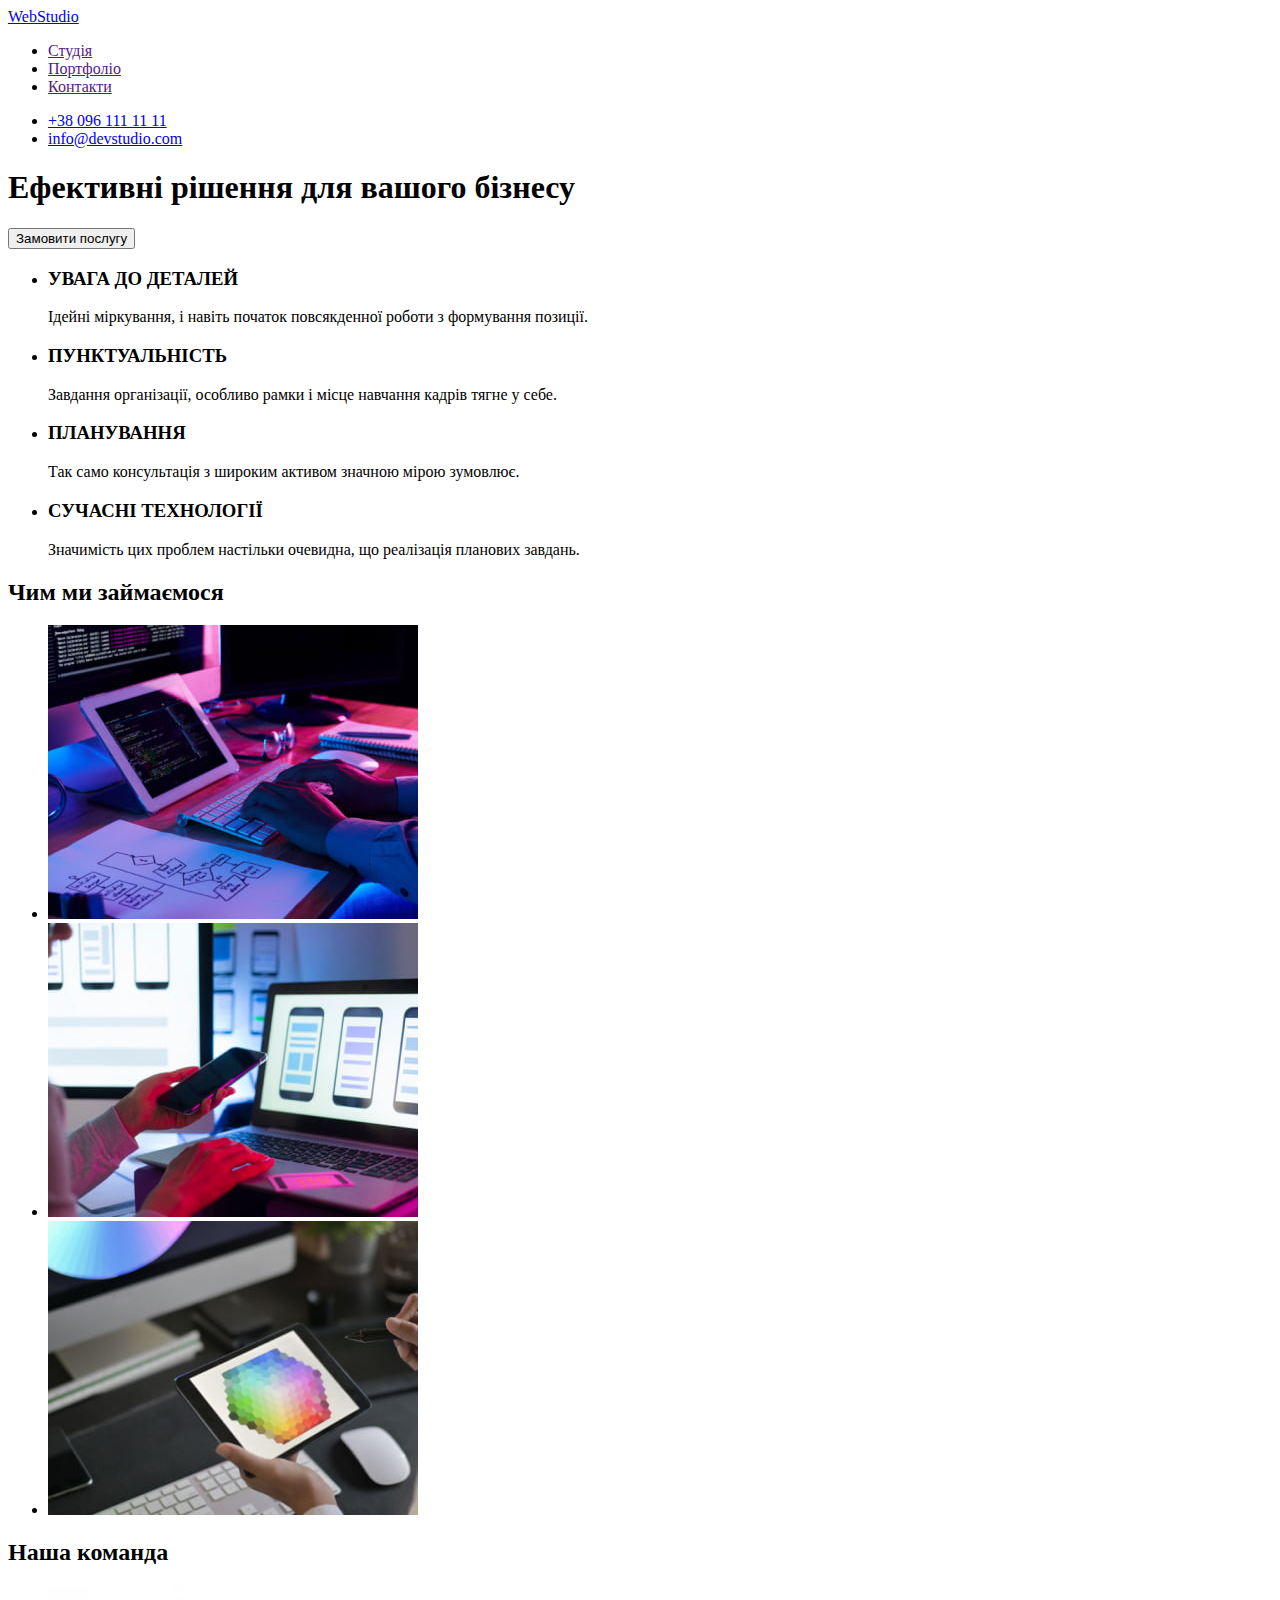
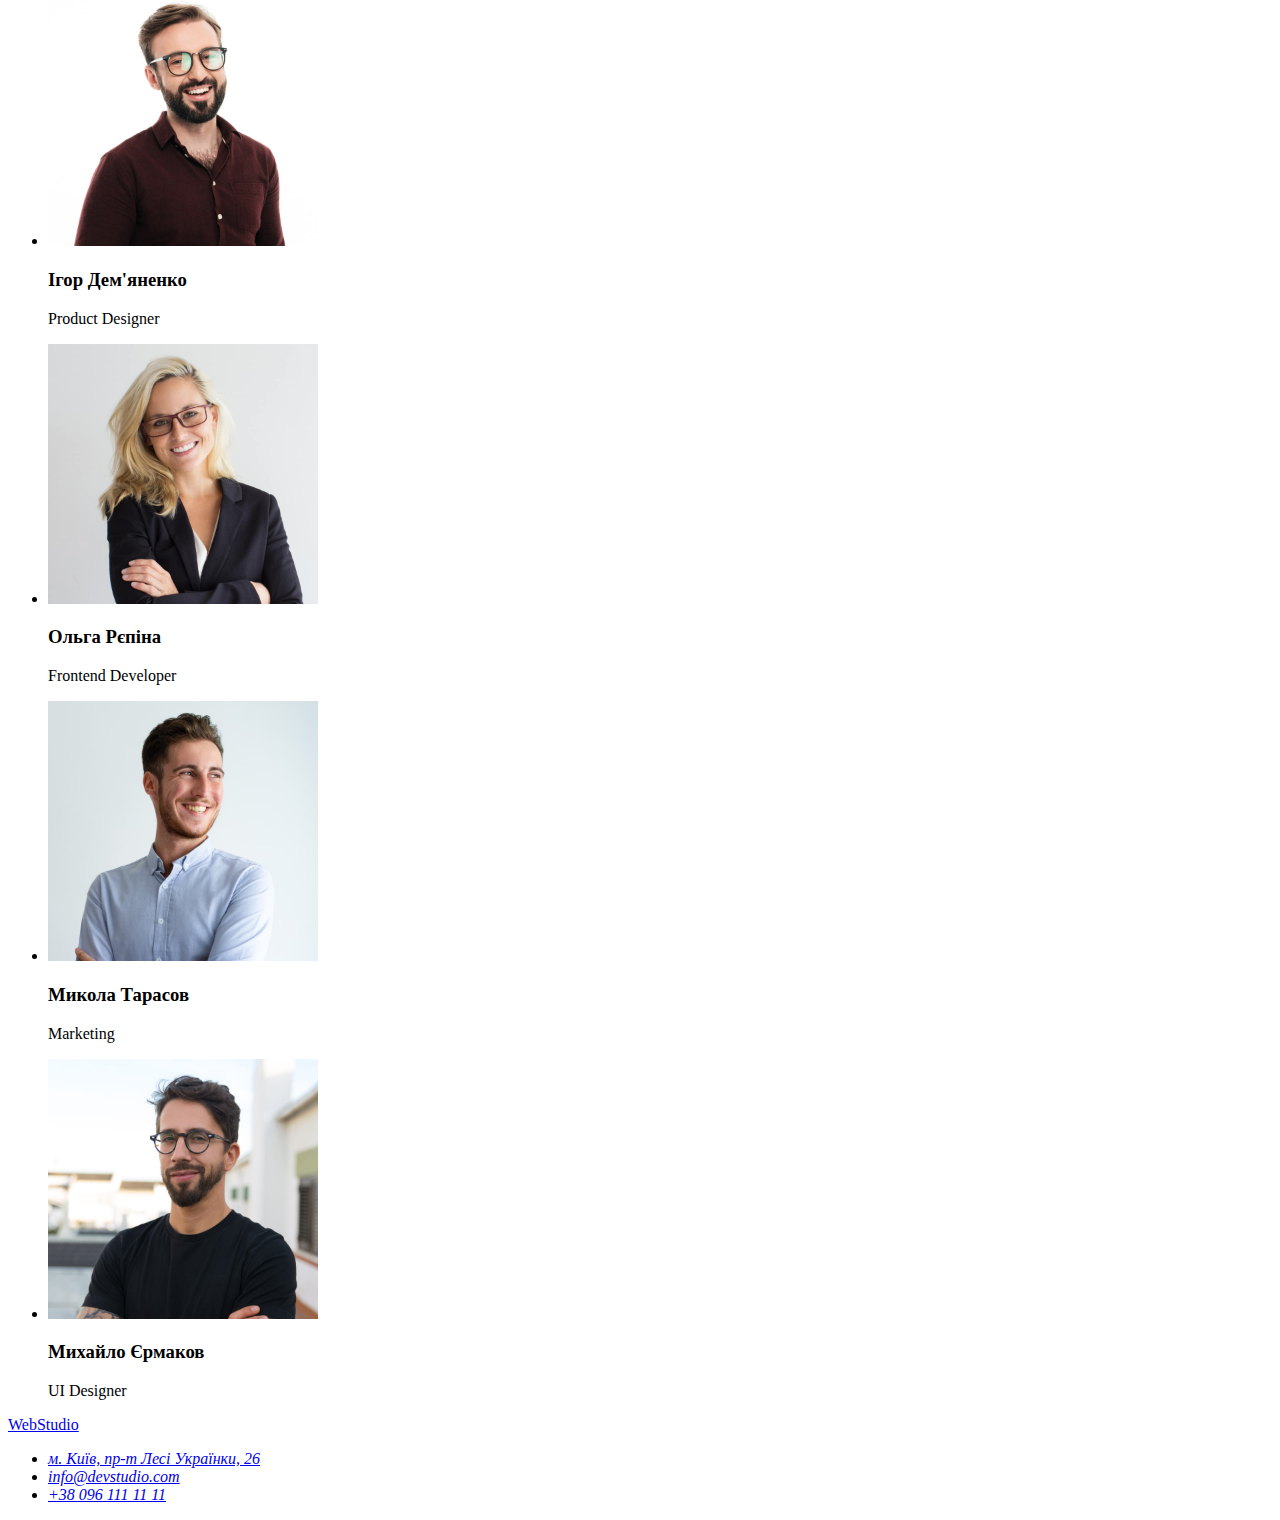
==== index.html @ 6a2b3a50 "portfolio updates" ====
<!DOCTYPE html>
<html lang="uk">
  <head>
    <meta charset="UTF-8" />
    <meta http-equiv="X-UA-Compatible" content="IE=edge" />
    <meta name="viewport" content="width=device-width, initial-scale=1.0" />
    <meta name="description" content="Ефективні рішення для вашого бізнесу!" />
    <!-- Favicon  start-->
    <link
      rel="apple-touch-icon"
      sizes="180x180"
      href="./images/favicon.16/android-chrome-192x192.png"
    />
    <link
      rel="icon"
      type="image/png"
      sizes="32x32"
      href="./images/favicon.16/apple-touch-icon.png"
    />
    <link rel="icon" type="image/png" sizes="16x16" href="./images/favicon.16/browserconfig.xml" />
    <link rel="manifest" href="./images/favicon.16/favicon-16x16.png" />
    <link rel="mask-icon" href="./images/favicon.16/favicon-32x32.png" color="#5bbad5" />
    <meta name="msapplication-TileColor" content="#da532c" />
    <meta name="theme-color" content="#ffffff" />
    <!-- Favicon end -->
    <title>WebStudio</title>
  </head>
  <body>
    <header>
      <nav>
        <a lang="en" href="./index.html">WebStudio</a>
        <ul>
          <li><a href="">Студія</a></li>
          <li><a href="">Портфоліо</a></li>
          <li><a href="">Контакти</a></li>
        </ul>
      </nav>
      <ul>
        <li><a href="tel:+380961111111">+38 096 111 11 11</a></li>
        <li><a href="mailto:info@devstudio.com">info@devstudio.com</a></li>
      </ul>
    </header>
    <main>
      <!-- Section 1 features -->
      <section>
        <h1>Ефективні рішення для вашого бізнесу</h1>
        <button type="button">Замовити послугу</button>
        <h2 hidden>Особливості</h2>
        <ul>
          <li>
            <h3>УВАГА ДО ДЕТАЛЕЙ</h3>
            <p>Ідейні міркування, і навіть початок повсякденної роботи з формування позиції.</p>
          </li>
          <li>
            <h3>ПУНКТУАЛЬНІСТЬ</h3>
            <p>Завдання організації, особливо рамки і місце навчання кадрів тягне у себе.</p>
          </li>
          <li>
            <h3>ПЛАНУВАННЯ</h3>
            <p>Так само консультація з широким активом значною мірою зумовлює.</p>
          </li>
          <li>
            <h3>СУЧАСНІ ТЕХНОЛОГІЇ</h3>
            <p>Значимість цих проблем настільки очевидна, що реалізація планових завдань.</p>
          </li>
        </ul>
      </section>
      <!-- Section 2 things to do-->
      <section>
        <h2>Чим ми займаємося</h2>
        <ul>
          <li>
            <img src="./images/things_to_do/img.jpg" alt="Кодуванням" width="370" height="294" />
          </li>
          <li>
            <img
              src="./images/things_to_do/img1.jpg"
              alt="Створенням мобільних додатків"
              width="370"
              height="294"
            />
          </li>
          <li>
            <img src="./images/things_to_do/img2.jpg" alt="Дизайном" width="370" height="294" />
          </li>
        </ul>
      </section>
      <!-- Section 3 team-->
      <section>
        <h2>Наша команда</h2>
        <ul>
          <li>
            <img
              src="./images/team/t1.jpg"
              alt="Ігор Дем'яненко - Product Designer"
              width="270"
              height="260"
            />
            <h3>Ігор Дем'яненко</h3>
            <p lang="en">Product Designer</p>
          </li>
          <li>
            <img
              src="./images/team/t2.jpg"
              alt="Ольга Рєпіна - Frontend Developer"
              width="270"
              height="260"
            />
            <h3>Ольга Рєпіна</h3>
            <p lang="en">Frontend Developer</p>
          </li>
          <li>
            <img
              src="./images/team/t3.jpg"
              alt="Микола Тарасов - Marketing"
              width="270"
              height="260"
            />
            <h3>Микола Тарасов</h3>
            <p lang="en">Marketing</p>
          </li>
          <li>
            <img
              src="./images/team/t4.jpg"
              alt="Михайло Єрмаков - UI Designer"
              width="270"
              height="260"
            />
            <h3>Михайло Єрмаков</h3>
            <p lang="en">UI Designer</p>
          </li>
        </ul>
      </section>
    </main>
    <footer>
      <a lang="en" href="./index.html">WebStudio</a>
      <address>
        <ul>
          <li>
            <a
              href="https://goo.gl/maps/4Wjmtotmv1f977QN6"
              target="_blank"
              rel="nofollow noopener noreferrer"
              >м. Київ, пр-т Лесі Українки, 26</a
            >
          </li>
          <li><a href="mailto:info@devstudio.com">info@devstudio.com</a></li>
          <li><a href="tel:+380961111111">+38 096 111 11 11</a></li>
        </ul>
      </address>
    </footer>
  </body>
</html>
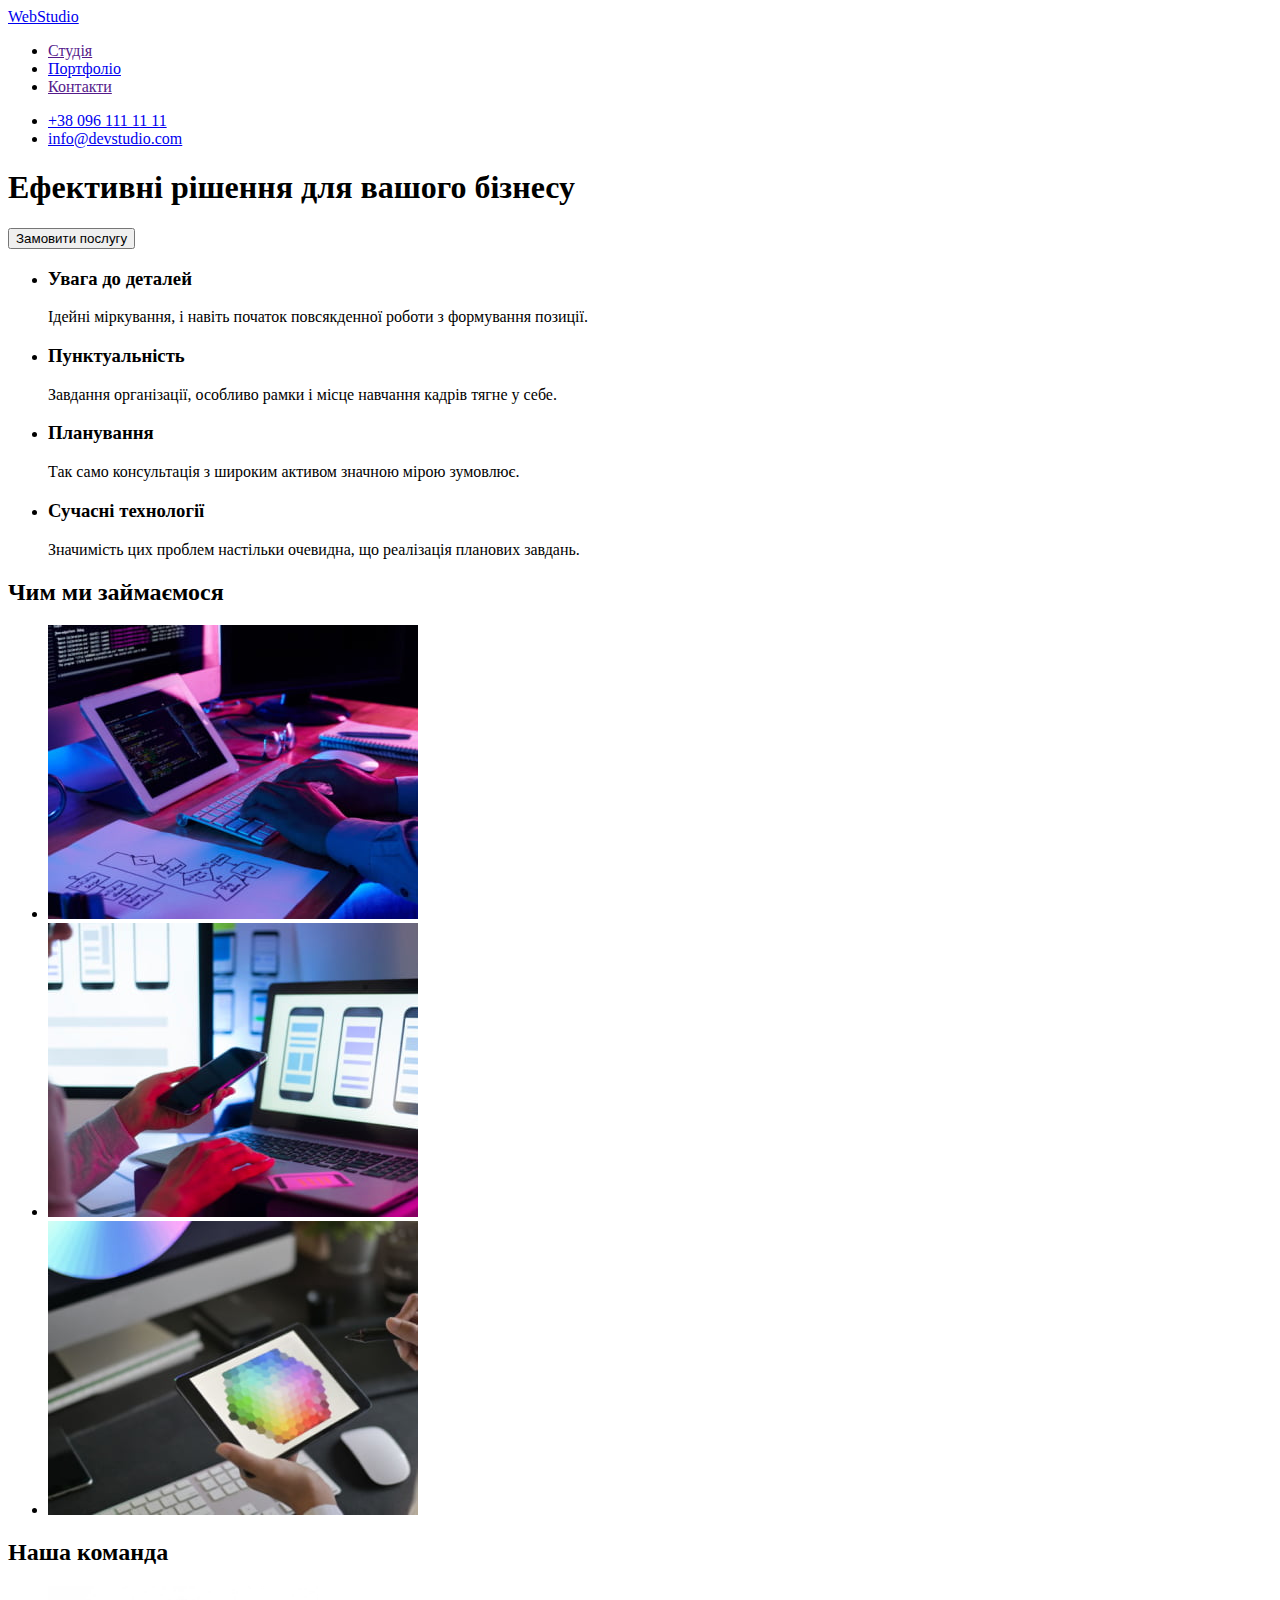
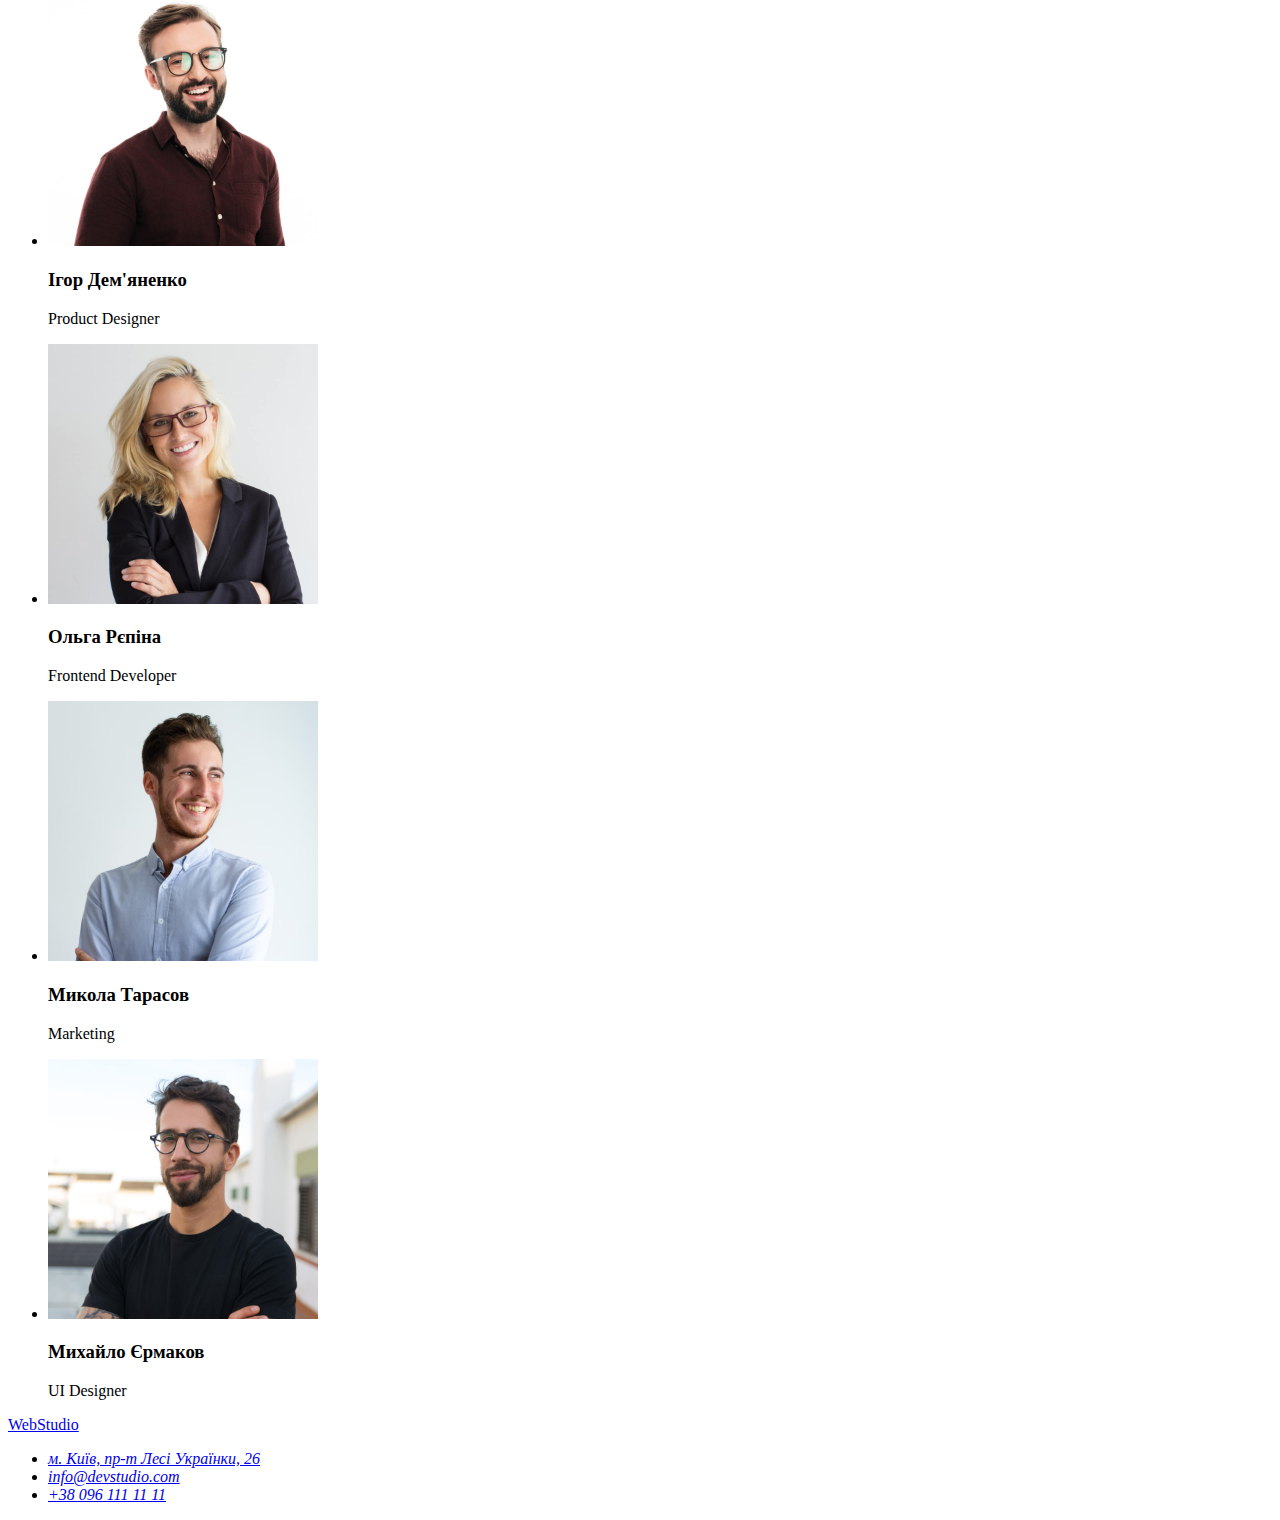
==== commit 5df99de3: "hm2 uploads" ====
--- a/index.html
+++ b/index.html
@@ -31,7 +31,7 @@
         <a lang="en" href="./index.html">WebStudio</a>
         <ul>
           <li><a href="">Студія</a></li>
-          <li><a href="">Портфоліо</a></li>
+          <li><a href="portfolio.html">Портфоліо</a></li>
           <li><a href="">Контакти</a></li>
         </ul>
       </nav>
@@ -41,31 +41,34 @@
       </ul>
     </header>
     <main>
-      <!-- Section 1 features -->
+      <!-- Section 1  motto-->
       <section>
         <h1>Ефективні рішення для вашого бізнесу</h1>
         <button type="button">Замовити послугу</button>
+      </section>
+      <!-- Section 2 features -->
+      <section>
         <h2 hidden>Особливості</h2>
         <ul>
           <li>
-            <h3>УВАГА ДО ДЕТАЛЕЙ</h3>
+            <h3>Увага до деталей</h3>
             <p>Ідейні міркування, і навіть початок повсякденної роботи з формування позиції.</p>
           </li>
           <li>
-            <h3>ПУНКТУАЛЬНІСТЬ</h3>
+            <h3>Пунктуальність</h3>
             <p>Завдання організації, особливо рамки і місце навчання кадрів тягне у себе.</p>
           </li>
           <li>
-            <h3>ПЛАНУВАННЯ</h3>
+            <h3>Планування</h3>
             <p>Так само консультація з широким активом значною мірою зумовлює.</p>
           </li>
           <li>
-            <h3>СУЧАСНІ ТЕХНОЛОГІЇ</h3>
+            <h3>Сучасні технології</h3>
             <p>Значимість цих проблем настільки очевидна, що реалізація планових завдань.</p>
           </li>
         </ul>
       </section>
-      <!-- Section 2 things to do-->
+      <!-- Section 3 things to do-->
       <section>
         <h2>Чим ми займаємося</h2>
         <ul>
@@ -85,7 +88,7 @@
           </li>
         </ul>
       </section>
-      <!-- Section 3 team-->
+      <!-- Section 4 team-->
       <section>
         <h2>Наша команда</h2>
         <ul>
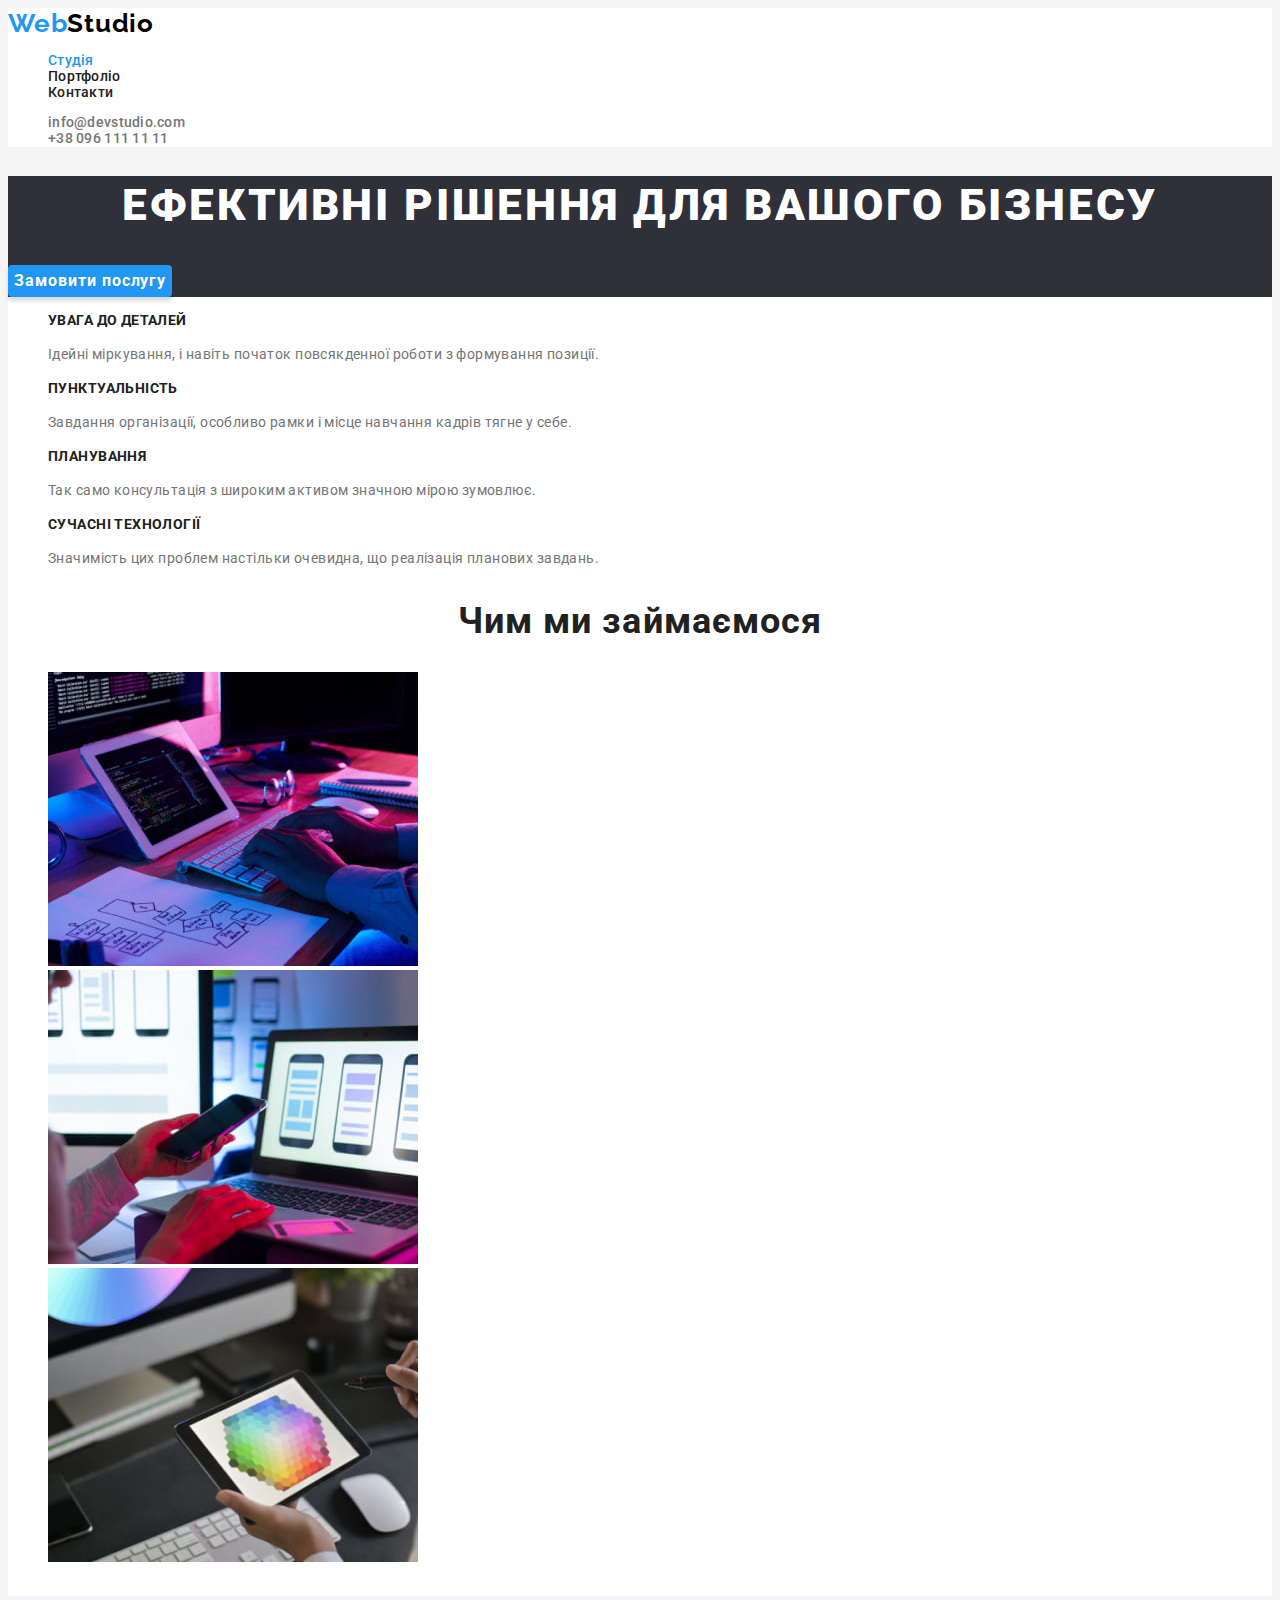
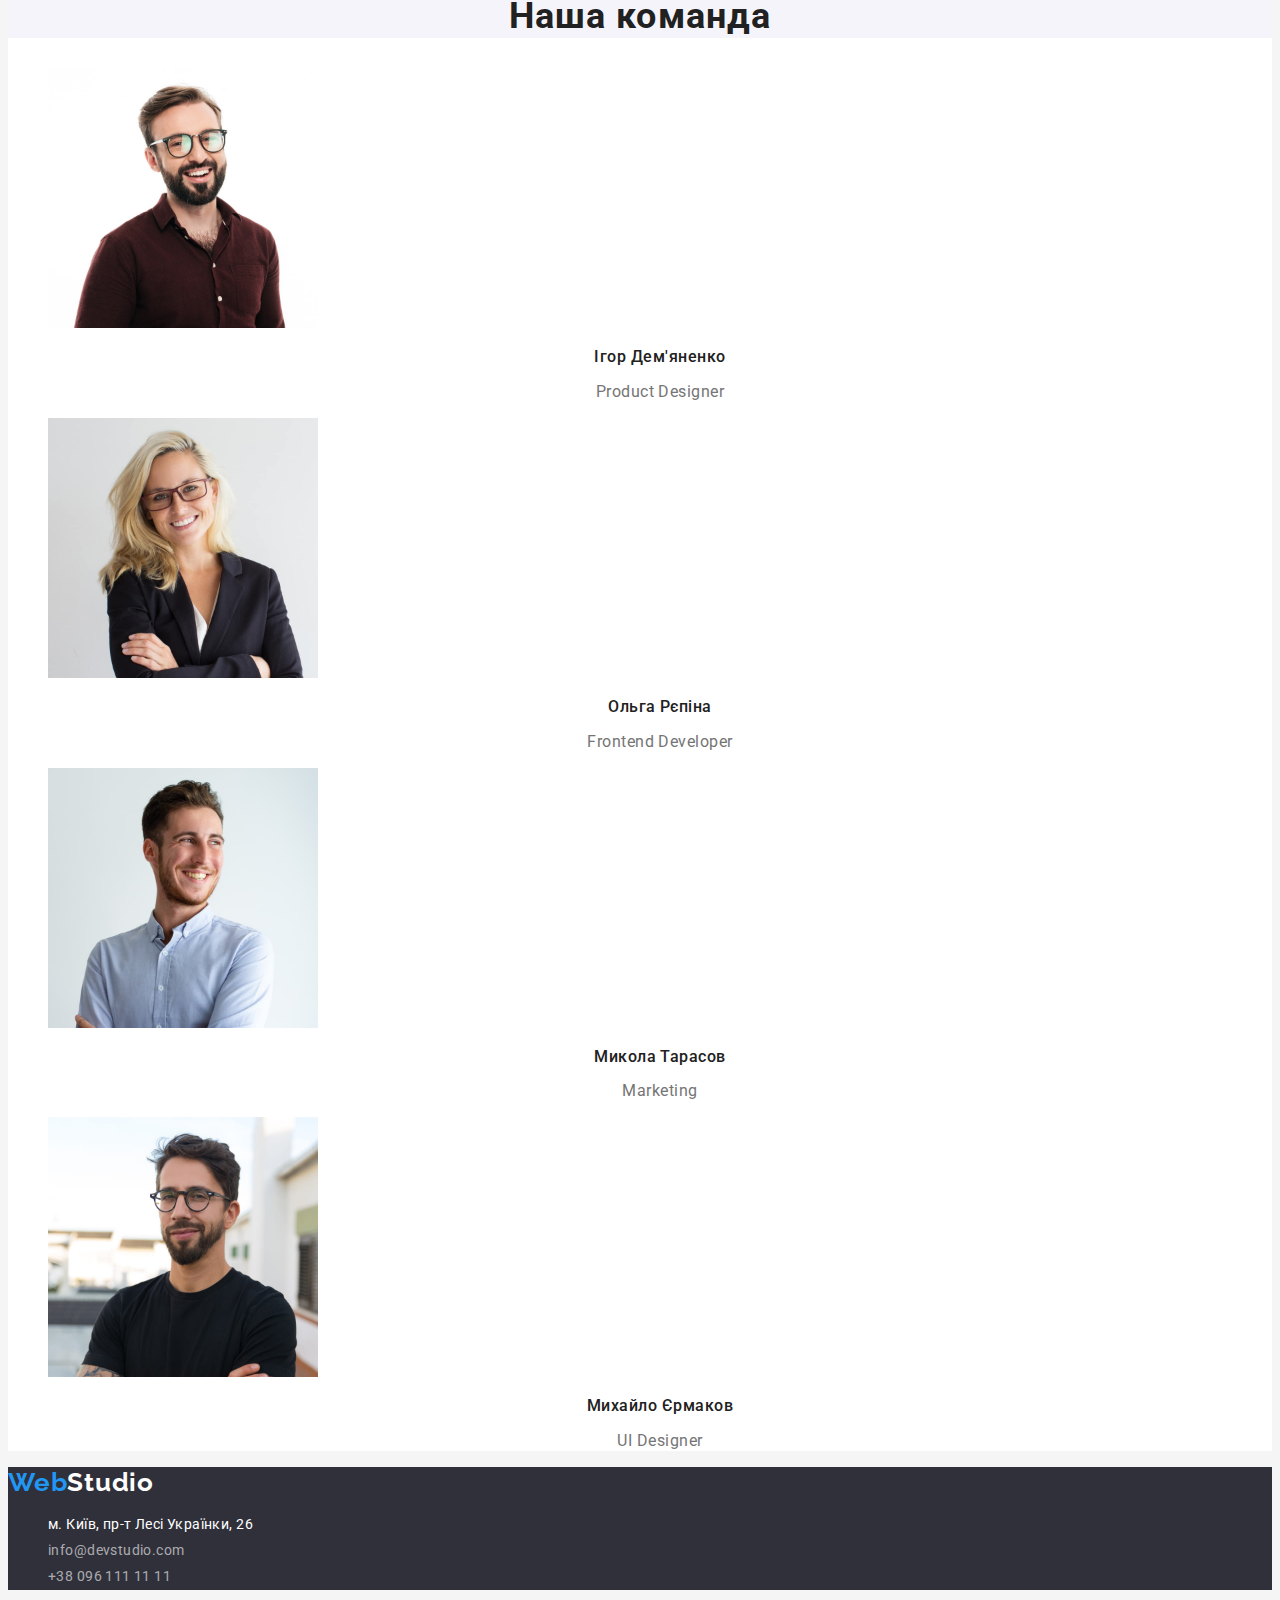
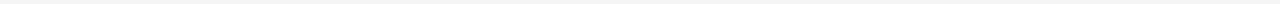
==== commit 40d0ae7c: "updates css" ====
--- a/index.html
+++ b/index.html
@@ -5,6 +5,13 @@
     <meta http-equiv="X-UA-Compatible" content="IE=edge" />
     <meta name="viewport" content="width=device-width, initial-scale=1.0" />
     <meta name="description" content="Ефективні рішення для вашого бізнесу!" />
+    <link rel="preconnect" href="https://fonts.googleapis.com" />
+    <link rel="preconnect" href="https://fonts.gstatic.com" crossorigin />
+    <link
+      href="https://fonts.googleapis.com/css2?family=Raleway:wght@700&family=Roboto:wght@400;500;700;900&display=swap"
+      rel="stylesheet"
+    />
+    <link rel="stylesheet" href="./css/styles.css" />
     <!-- Favicon  start-->
     <link
       rel="apple-touch-icon"
@@ -26,129 +33,171 @@
     <title>WebStudio</title>
   </head>
   <body>
-    <header>
-      <nav>
-        <a lang="en" href="./index.html">WebStudio</a>
-        <ul>
-          <li><a href="">Студія</a></li>
-          <li><a href="portfolio.html">Портфоліо</a></li>
-          <li><a href="">Контакти</a></li>
+    <header class="header-webstudio">
+      <nav class="navigation">
+        <a class="header-webstudio-link" href="./index.html">
+          <span lang="en" class="logo-web-header">Web</span
+          ><span lang="en" class="logo-studio-header">Studio</span>
+        </a>
+        <ul class="linklist-header">
+          <li class="item-studio"><a class="link-studio" href="index.html">Студія</a></li>
+          <li class="item-portfolio">
+            <a class="link-portfolio" href="portfolio.html">Портфоліо</a>
+          </li>
+          <li class="item-contacts"><a class="link-contacts" href="">Контакти</a></li>
         </ul>
       </nav>
-      <ul>
-        <li><a href="tel:+380961111111">+38 096 111 11 11</a></li>
-        <li><a href="mailto:info@devstudio.com">info@devstudio.com</a></li>
+      <ul class="contacts-header">
+        <li class="mail-item-header">
+          <a class="mail-link-header" href="mailto:info@devstudio.com">info@devstudio.com</a>
+        </li>
+        <li class="tel-item-header">
+          <a class="tel-link-header" href="tel:+380961111111">+38 096 111 11 11</a>
+        </li>
       </ul>
     </header>
-    <main>
+    <main class="main-info">
       <!-- Section 1  motto-->
-      <section>
-        <h1>Ефективні рішення для вашого бізнесу</h1>
-        <button type="button">Замовити послугу</button>
+      <section class="motto-section">
+        <h1 class="tittle">Ефективні рішення для вашого бізнесу</h1>
+        <button type="button" class="main-button">Замовити послугу</button>
       </section>
       <!-- Section 2 features -->
-      <section>
-        <h2 hidden>Особливості</h2>
-        <ul>
-          <li>
-            <h3>Увага до деталей</h3>
-            <p>Ідейні міркування, і навіть початок повсякденної роботи з формування позиції.</p>
-          </li>
-          <li>
-            <h3>Пунктуальність</h3>
-            <p>Завдання організації, особливо рамки і місце навчання кадрів тягне у себе.</p>
-          </li>
-          <li>
-            <h3>Планування</h3>
-            <p>Так само консультація з широким активом значною мірою зумовлює.</p>
-          </li>
-          <li>
-            <h3>Сучасні технології</h3>
-            <p>Значимість цих проблем настільки очевидна, що реалізація планових завдань.</p>
+      <section class="features-section">
+        <h2 class="visually-hidden">Особливості</h2>
+        <ul class="features-list">
+          <li class="features-item">
+            <h3 class="features-tittle">Увага до деталей</h3>
+            <p class="features-text">
+              Ідейні міркування, і навіть початок повсякденної роботи з формування позиції.
+            </p>
+          </li>
+          <li class="features-item">
+            <h3 class="features-tittle">Пунктуальність</h3>
+            <p class="features-text">
+              Завдання організації, особливо рамки і місце навчання кадрів тягне у себе.
+            </p>
+          </li>
+          <li class="features-item">
+            <h3 class="features-tittle">Планування</h3>
+            <p class="features-text">
+              Так само консультація з широким активом значною мірою зумовлює.
+            </p>
+          </li>
+          <li class="features-item">
+            <h3 class="features-tittle">Сучасні технології</h3>
+            <p class="features-text">
+              Значимість цих проблем настільки очевидна, що реалізація планових завдань.
+            </p>
           </li>
         </ul>
       </section>
       <!-- Section 3 things to do-->
-      <section>
-        <h2>Чим ми займаємося</h2>
-        <ul>
-          <li>
-            <img src="./images/things_to_do/img.jpg" alt="Кодуванням" width="370" height="294" />
-          </li>
-          <li>
-            <img
+      <section class="todo-section">
+        <h2 class="todo-tittle">Чим ми займаємося</h2>
+        <ul class="todo-list">
+          <li class="todo-item">
+            <img
+              class="todo-img"
+              src="./images/things_to_do/img.jpg"
+              alt="Кодуванням"
+              width="370"
+              height="294"
+            />
+          </li>
+          <li class="todo-item">
+            <img
+              class="todo-img"
               src="./images/things_to_do/img1.jpg"
               alt="Створенням мобільних додатків"
               width="370"
               height="294"
             />
           </li>
-          <li>
-            <img src="./images/things_to_do/img2.jpg" alt="Дизайном" width="370" height="294" />
+          <li class="todo-item">
+            <img
+              class="todo-img"
+              src="./images/things_to_do/img2.jpg"
+              alt="Дизайном"
+              width="370"
+              height="294"
+            />
           </li>
         </ul>
       </section>
       <!-- Section 4 team-->
-      <section>
-        <h2>Наша команда</h2>
-        <ul>
-          <li>
-            <img
+      <section class="team-section">
+        <h2 class="team-section-tittle">Наша команда</h2>
+        <ul class="team-list">
+          <li class="team-item">
+            <img
+              class="team-img"
               src="./images/team/t1.jpg"
               alt="Ігор Дем'яненко - Product Designer"
               width="270"
               height="260"
             />
-            <h3>Ігор Дем'яненко</h3>
-            <p lang="en">Product Designer</p>
-          </li>
-          <li>
-            <img
+            <h3 class="team-tittle">Ігор Дем'яненко</h3>
+            <p class="team-text" lang="en">Product Designer</p>
+          </li>
+          <li class="team-item">
+            <img
+              class="team-img"
               src="./images/team/t2.jpg"
               alt="Ольга Рєпіна - Frontend Developer"
               width="270"
               height="260"
             />
-            <h3>Ольга Рєпіна</h3>
-            <p lang="en">Frontend Developer</p>
-          </li>
-          <li>
-            <img
+            <h3 class="team-tittle">Ольга Рєпіна</h3>
+            <p class="team-text" lang="en">Frontend Developer</p>
+          </li>
+          <li class="team-item">
+            <img
+              class="team-img"
               src="./images/team/t3.jpg"
               alt="Микола Тарасов - Marketing"
               width="270"
               height="260"
             />
-            <h3>Микола Тарасов</h3>
-            <p lang="en">Marketing</p>
-          </li>
-          <li>
-            <img
+            <h3 class="team-tittle">Микола Тарасов</h3>
+            <p class="team-text" lang="en">Marketing</p>
+          </li>
+          <li class="team-item">
+            <img
+              class="team-img"
               src="./images/team/t4.jpg"
               alt="Михайло Єрмаков - UI Designer"
               width="270"
               height="260"
             />
-            <h3>Михайло Єрмаков</h3>
-            <p lang="en">UI Designer</p>
+            <h3 class="team-tittle">Михайло Єрмаков</h3>
+            <p class="team-text" lang="en">UI Designer</p>
           </li>
         </ul>
       </section>
     </main>
-    <footer>
-      <a lang="en" href="./index.html">WebStudio</a>
+    <footer class="footer-webstudio">
+      <a class="footer-webstudio-link" href="./index.html">
+        <span lang="en" class="logo-web-footer">Web</span
+        ><span lang="en" class="logo-studio-footer">Studio</span>
+      </a>
       <address>
-        <ul>
-          <li>
+        <ul class="contacts-footer-list">
+          <li class="location">
             <a
+              class="location-link"
               href="https://goo.gl/maps/4Wjmtotmv1f977QN6"
               target="_blank"
               rel="nofollow noopener noreferrer"
               >м. Київ, пр-т Лесі Українки, 26</a
             >
           </li>
-          <li><a href="mailto:info@devstudio.com">info@devstudio.com</a></li>
-          <li><a href="tel:+380961111111">+38 096 111 11 11</a></li>
+          <li class="mail-footer">
+            <a class="mail-link-footer" href="mailto:info@devstudio.com">info@devstudio.com</a>
+          </li>
+          <li class="tel-footer">
+            <a class="tel-link-footer" href="tel:+380961111111">+38 096 111 11 11</a>
+          </li>
         </ul>
       </address>
     </footer>
--- a/css/styles.css
+++ b/css/styles.css
@@ -0,0 +1,225 @@
+body {
+    font-family: 'Raleway', sans-serif;
+font-family: 'Roboto', sans-serif;
+color: #212121;
+background: #F5F5F5;
+}
+/*header styling*/
+.header-webstudio {
+    background: #FFFFFF;
+}
+/*logo header*/
+.header-webstudio-link {
+    text-decoration: none;
+}
+.logo-web-header {
+    font-family: 'Raleway';
+font-style: normal;
+font-weight: 700;
+font-size: 26px;
+line-height: 1.19em;
+letter-spacing: 0.03em;
+    color: #2196F3;  
+}
+.logo-studio-header {
+    font-family: 'Raleway';
+font-style: normal;
+font-weight: 700;
+font-size: 26px;
+line-height: 1.19em;
+letter-spacing: 0.03em;
+    color: #000000;}
+ /*link list decoration*/
+    .linklist-header {
+        list-style: none;
+        font-family: 'Roboto';
+font-style: normal;
+font-weight: 500;
+font-size: 14px;
+line-height: 1.14em;
+letter-spacing: 0.02em;
+    }
+    .link-portfolio, .link-contacts {
+        text-decoration: none;
+        color: #212121;
+    } 
+    .link-studio:hover,:focus, .link-portfolio:hover,:focus, .link-contacts:hover,:focus {
+        color: #2196F3;
+    }
+    .link-studio {
+        text-decoration: none;
+        color:#2196F3; 
+    }
+  /*contacts header styling*/
+    .contacts-header {
+        list-style: none;
+        font-family: 'Roboto';
+font-style: normal;
+font-weight: 500;
+font-size: 14px;
+line-height: 1.14em;
+letter-spacing: 0.02em;
+ }
+.tel-link-header, .mail-link-header {
+    text-decoration: none;
+    color: #757575;
+}
+.tel-link-header:hover, .mail-link-header:hover {
+    color: #2196F3   
+}
+.main-info {
+    background: #FFFFFF;
+}
+/*section 1 motto*/
+.motto-section {
+    background-color: #2F303A;
+}
+.tittle {
+    font-family: 'Roboto';
+font-style: normal;
+font-weight: 900;
+font-size: 44px;
+line-height: 1.36em;
+text-align: center;
+letter-spacing: 0.06em;
+text-transform: uppercase;
+color: #FFFFFF;
+}
+.main-button {
+font-family: 'Roboto';
+font-family: inherit;
+cursor: pointer;
+font-style: normal;
+font-weight: 700;
+font-size: 16px;
+line-height: 1.87em;
+display: flex;
+align-items: center;
+text-align: center;
+letter-spacing: 0.06em;
+color: #FFFFFF;
+background: #2196F3;
+box-shadow: 0px 4px 4px rgba(0, 0, 0, 0.15);
+border-radius: 4px;
+border: none;
+}
+/*section 2 features*/
+.visually-hidden {
+    display: none
+}
+.features-list {
+    list-style: none;
+}
+.features-tittle {
+    font-family: 'Roboto';
+font-style: normal;
+font-weight: 700;
+font-size: 14px;
+line-height: 1.14em;
+letter-spacing: 0.03em;
+text-transform: uppercase;
+color: #212121;
+}
+.features-text {
+    font-family: 'Roboto';
+font-size: 14px;
+line-height: 1.71em;
+letter-spacing: 0.03em;
+color: #757575;
+}
+/*section 3 things to do*/
+.todo-tittle {
+    font-family: 'Roboto';
+    font-style: normal;
+    font-weight: 700;
+    font-size: 36px;
+    line-height: 1.16em;
+    text-align: center;
+    letter-spacing: 0.03em;
+    color: #212121;
+}
+.todo-list {
+    list-style: none;
+}
+/*section 4 team*/
+.team-section {
+background-color:#FFFFFF
+}
+.team-list {
+    list-style: none;
+}
+.team-section-tittle {
+    font-family: 'Roboto';
+font-style: normal;
+font-weight: 700;
+font-size: 36px;
+line-height: 1.16em;
+text-align: center;
+letter-spacing: 0.03em;
+color: #212121;
+background-color:#F5F4FA
+}
+.team-tittle {
+    font-family: 'Roboto';
+font-style: normal;
+font-weight: 500;
+font-size: 16px;
+line-height: 1.18em;
+text-align: center;
+letter-spacing: 0.03em;
+color: #212121;
+}
+.team-text {
+    font-family: 'Roboto';
+font-size: 16px;
+line-height: 1.18em;
+text-align: center;
+letter-spacing: 0.03em;
+color: #757575;
+}
+/*footer styling*/
+.footer-webstudio {
+    background: #2F303A; 
+}
+/*logo footer*/
+.footer-webstudio-link {
+    text-decoration: none;
+}
+.logo-web-footer {
+    font-family: 'Raleway';
+font-style: normal;
+font-weight: 700;
+font-size: 26px;
+line-height: 1.19em;
+letter-spacing: 0.03em;
+    color: #2196F3;  
+}
+.logo-studio-footer {
+    font-family: 'Raleway';
+font-style: normal;
+font-weight: 700;
+font-size: 26px;
+line-height: 1.19em;
+letter-spacing: 0.03em;
+    color: #FFFFFF;}
+     /*address*/
+     .contacts-footer-list {
+        list-style: none;
+        font-family: 'Roboto';
+        font-style: normal;
+        font-weight: 400;
+        font-size: 14px;
+        line-height: 1.85em;
+        letter-spacing: 0.03em;
+ }
+ .location-link {
+    text-decoration: none;
+    color: #FFFFFF;
+ }
+ .tel-link-footer, .mail-link-footer {
+    text-decoration: none;
+    color: rgba(255, 255, 255, 0.6);
+}
+.location-link:hover, .tel-link-footer:hover, .mail-link-footer:hover {
+    color: #2196F3   
+}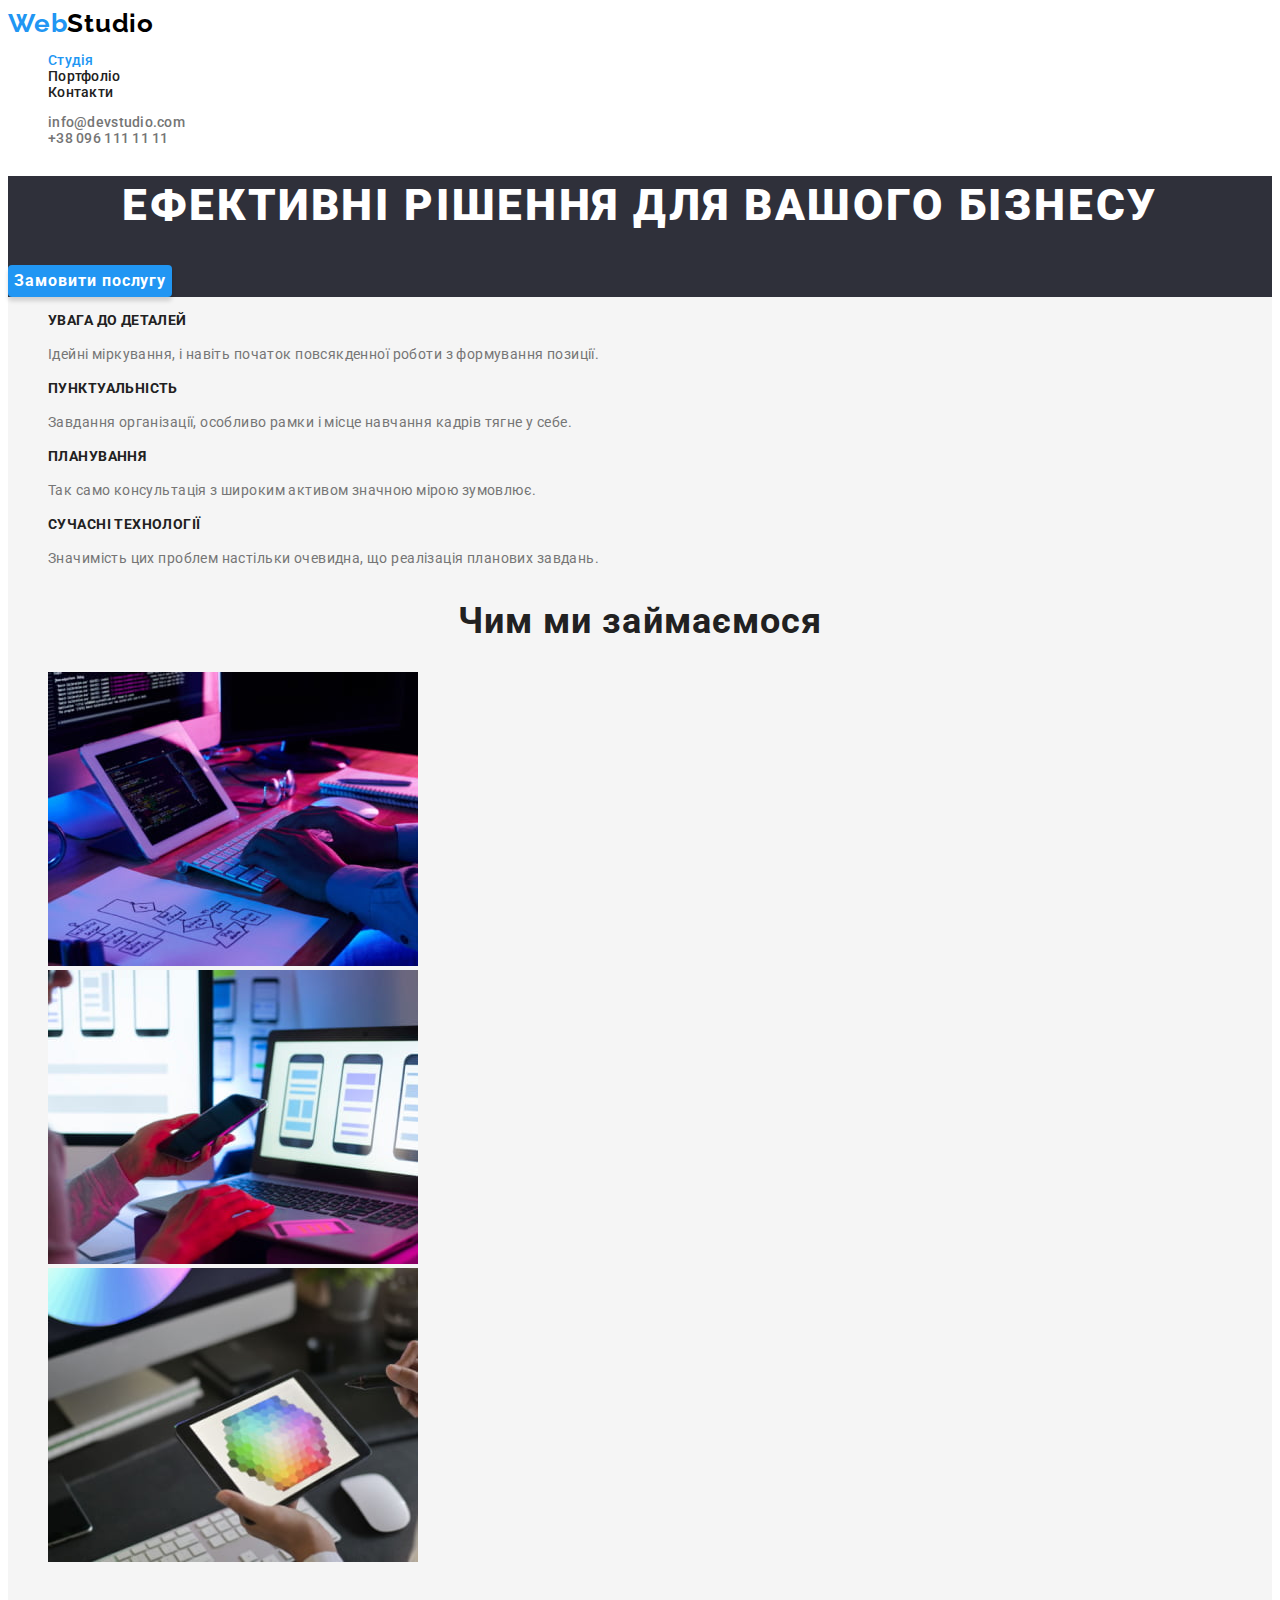
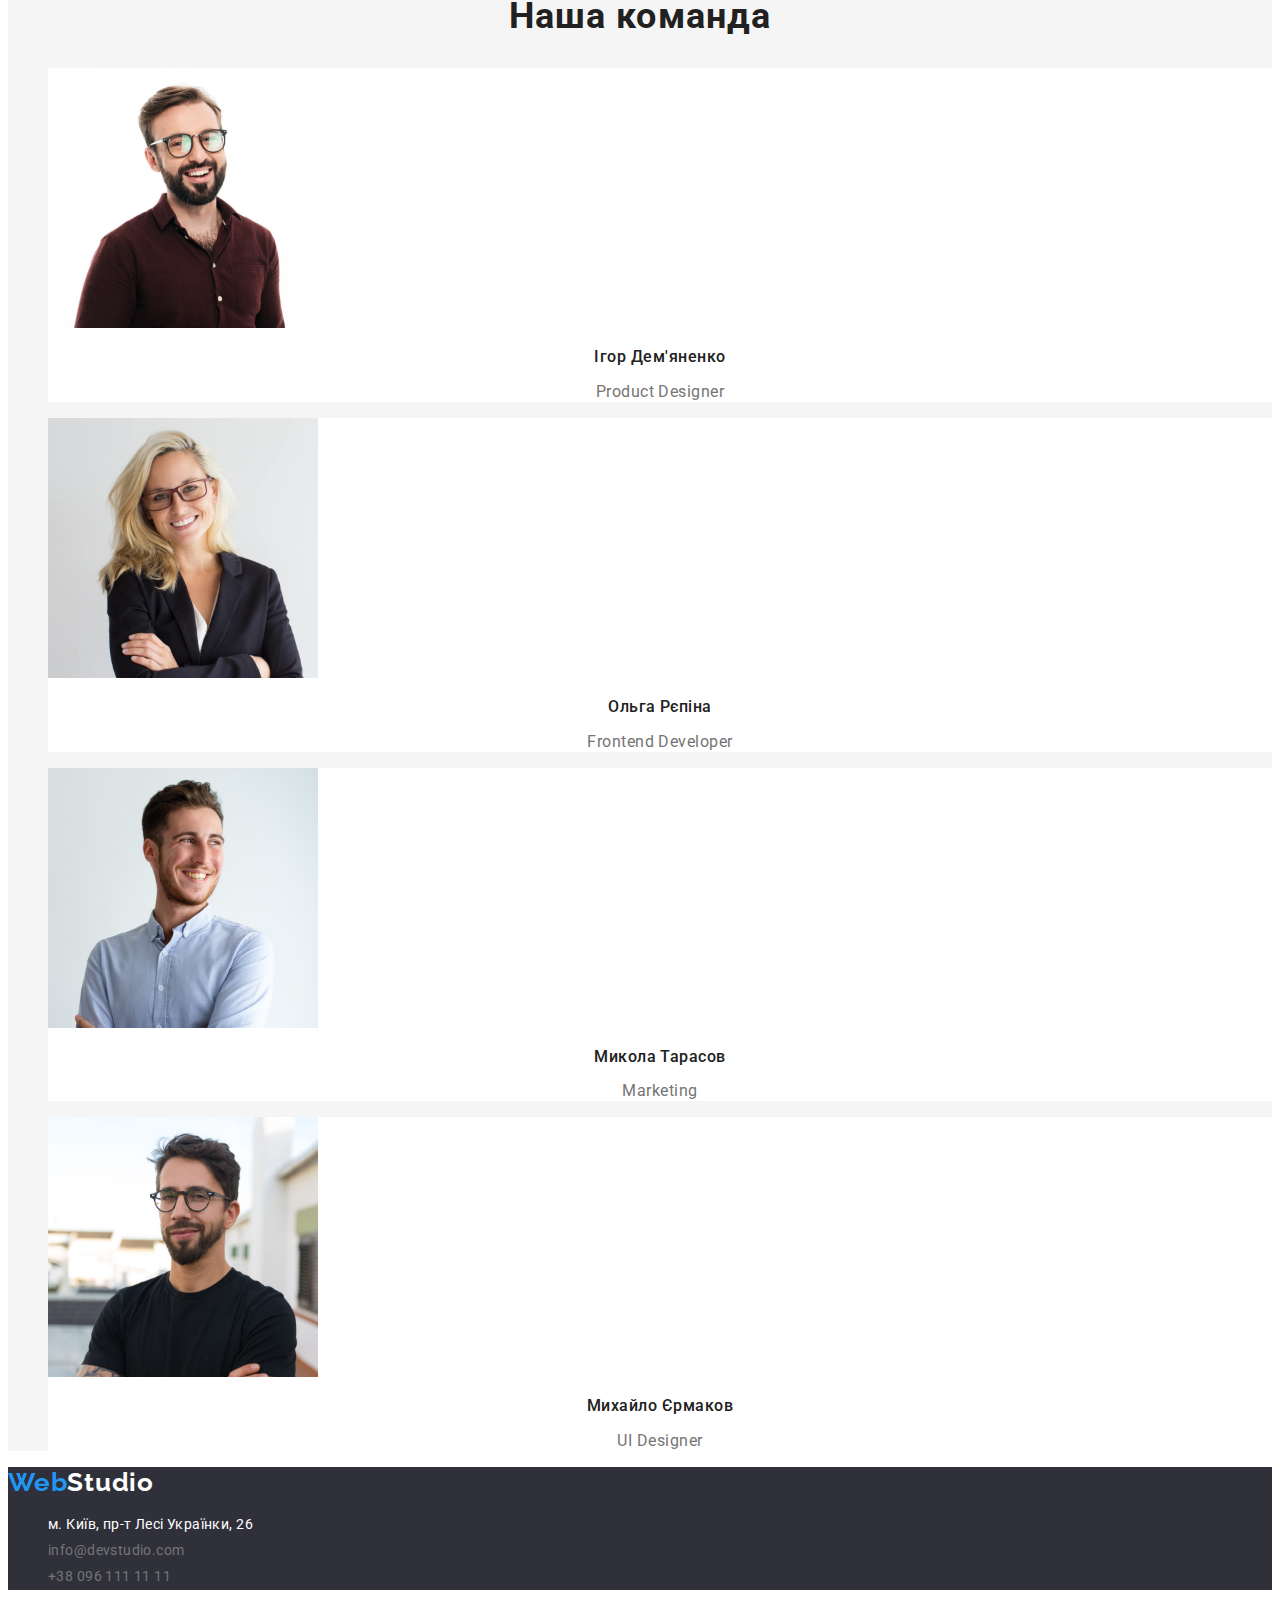
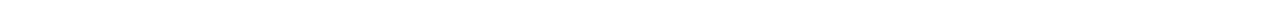
==== commit 37402956: "updates 2.1" ====
--- a/index.html
+++ b/index.html
@@ -181,7 +181,7 @@
         <span lang="en" class="logo-web-footer">Web</span
         ><span lang="en" class="logo-studio-footer">Studio</span>
       </a>
-      <address>
+      <address class="contacts-address">
         <ul class="contacts-footer-list">
           <li class="location">
             <a
--- a/css/styles.css
+++ b/css/styles.css
@@ -1,225 +1,269 @@
 body {
-    font-family: 'Raleway', sans-serif;
-font-family: 'Roboto', sans-serif;
-color: #212121;
-background: #F5F5F5;
-}
+    font-family: 'Roboto', sans-serif;
+}
+
+:root {
+    --main-text-color: #212121;
+    --main-background-color: #F5F5F5;
+    --sky: #2196F3;
+    --logo-black: #000000;
+    --text-grey: #757575;
+    --motto-back-color: #2F303A;
+    --regular-white: #FFFFFF;
+}
+
 /*header styling*/
 .header-webstudio {
-    background: #FFFFFF;
-}
-/*logo header*/
+    background: var(--regular-white);
+}
+
+/*logo styling*/
 .header-webstudio-link {
     text-decoration: none;
 }
+
 .logo-web-header {
     font-family: 'Raleway';
-font-style: normal;
-font-weight: 700;
-font-size: 26px;
-line-height: 1.19em;
-letter-spacing: 0.03em;
-    color: #2196F3;  
-}
+    font-style: normal;
+    font-weight: 700;
+    font-size: 26px;
+    line-height: 1.19em;
+    letter-spacing: 0.03em;
+    color: var(--sky);
+}
+
 .logo-studio-header {
     font-family: 'Raleway';
-font-style: normal;
-font-weight: 700;
-font-size: 26px;
-line-height: 1.19em;
-letter-spacing: 0.03em;
-    color: #000000;}
- /*link list decoration*/
-    .linklist-header {
-        list-style: none;
-        font-family: 'Roboto';
-font-style: normal;
-font-weight: 500;
-font-size: 14px;
-line-height: 1.14em;
-letter-spacing: 0.02em;
-    }
-    .link-portfolio, .link-contacts {
-        text-decoration: none;
-        color: #212121;
-    } 
-    .link-studio:hover,:focus, .link-portfolio:hover,:focus, .link-contacts:hover,:focus {
-        color: #2196F3;
-    }
-    .link-studio {
-        text-decoration: none;
-        color:#2196F3; 
-    }
-  /*contacts header styling*/
-    .contacts-header {
-        list-style: none;
-        font-family: 'Roboto';
-font-style: normal;
-font-weight: 500;
-font-size: 14px;
-line-height: 1.14em;
-letter-spacing: 0.02em;
- }
-.tel-link-header, .mail-link-header {
-    text-decoration: none;
-    color: #757575;
-}
-.tel-link-header:hover, .mail-link-header:hover {
-    color: #2196F3   
-}
+    font-style: normal;
+    font-weight: 700;
+    font-size: 26px;
+    line-height: 1.19em;
+    letter-spacing: 0.03em;
+    color: var(--logo-black);
+}
+
+/*link list decoration*/
+.linklist-header {
+    list-style: none;
+    font-weight: 500;
+    font-size: 14px;
+    line-height: 1.14em;
+    letter-spacing: 0.02em;
+}
+
+.link-portfolio,
+.link-contacts {
+    text-decoration: none;
+    color: var(--main-text-color);
+}
+
+.link-studio:hover,
+:focus,
+.link-portfolio:hover,
+:focus,
+.link-contacts:hover,
+:focus {
+    color: var(--sky);
+}
+
+.link-studio {
+    text-decoration: none;
+    color: var(--sky);
+}
+
+/*contacts header styling*/
+.contacts-header {
+    list-style: none;
+    font-weight: 500;
+    font-size: 14px;
+    line-height: 1.14em;
+    letter-spacing: 0.02em;
+}
+
+.tel-link-header,
+.mail-link-header {
+    text-decoration: none;
+    color: var(--text-grey);
+}
+
+.tel-link-header:hover,
+:focus,
+.mail-link-header:hover,
+:focus {
+    color: var(--sky);
+}
+
 .main-info {
-    background: #FFFFFF;
-}
+    background: var(--main-background-color);
+}
+
 /*section 1 motto*/
 .motto-section {
-    background-color: #2F303A;
-}
+    background-color: var(--motto-back-color);
+}
+
 .tittle {
-    font-family: 'Roboto';
-font-style: normal;
-font-weight: 900;
-font-size: 44px;
-line-height: 1.36em;
-text-align: center;
-letter-spacing: 0.06em;
-text-transform: uppercase;
-color: #FFFFFF;
-}
+    font-weight: 900;
+    font-size: 44px;
+    line-height: 1.36em;
+    text-align: center;
+    letter-spacing: 0.06em;
+    text-transform: uppercase;
+    color: var(--regular-white);
+}
+
 .main-button {
-font-family: 'Roboto';
-font-family: inherit;
-cursor: pointer;
-font-style: normal;
-font-weight: 700;
-font-size: 16px;
-line-height: 1.87em;
-display: flex;
-align-items: center;
-text-align: center;
-letter-spacing: 0.06em;
-color: #FFFFFF;
-background: #2196F3;
-box-shadow: 0px 4px 4px rgba(0, 0, 0, 0.15);
-border-radius: 4px;
-border: none;
-}
+    font-family: inherit;
+    cursor: pointer;
+    font-weight: 700;
+    font-size: 16px;
+    line-height: 1.87em;
+    display: flex;
+    align-items: center;
+    text-align: center;
+    letter-spacing: 0.06em;
+    color: var(--regular-white);
+    background: var(--sky);
+    box-shadow: 0px 4px 4px rgba(0, 0, 0, 0.15);
+    border-radius: 4px;
+    border: none;
+}
+
 /*section 2 features*/
 .visually-hidden {
     display: none
 }
+
 .features-list {
     list-style: none;
 }
+
 .features-tittle {
-    font-family: 'Roboto';
-font-style: normal;
-font-weight: 700;
-font-size: 14px;
-line-height: 1.14em;
-letter-spacing: 0.03em;
-text-transform: uppercase;
-color: #212121;
-}
+    font-weight: 700;
+    font-size: 14px;
+    line-height: 1.14em;
+    letter-spacing: 0.03em;
+    text-transform: uppercase;
+    color: var(--main-text-color);
+}
+
 .features-text {
-    font-family: 'Roboto';
-font-size: 14px;
-line-height: 1.71em;
-letter-spacing: 0.03em;
-color: #757575;
-}
+    font-size: 14px;
+    line-height: 1.71em;
+    letter-spacing: 0.03em;
+    color: var(--text-grey);
+}
+
 /*section 3 things to do*/
 .todo-tittle {
-    font-family: 'Roboto';
-    font-style: normal;
     font-weight: 700;
     font-size: 36px;
     line-height: 1.16em;
     text-align: center;
     letter-spacing: 0.03em;
-    color: #212121;
-}
+    color: var(--main-text-color);
+}
+
 .todo-list {
     list-style: none;
 }
+
 /*section 4 team*/
-.team-section {
-background-color:#FFFFFF
-}
+
 .team-list {
     list-style: none;
 }
+
+.team-item {
+    background-color: var(--regular-white)
+}
+
 .team-section-tittle {
-    font-family: 'Roboto';
-font-style: normal;
-font-weight: 700;
-font-size: 36px;
-line-height: 1.16em;
-text-align: center;
-letter-spacing: 0.03em;
-color: #212121;
-background-color:#F5F4FA
-}
+    font-weight: 700;
+    font-size: 36px;
+    line-height: 1.16em;
+    text-align: center;
+    letter-spacing: 0.03em;
+    color: var(--main-text-color);
+    background-color: var(--main-background-color)
+}
+
 .team-tittle {
-    font-family: 'Roboto';
-font-style: normal;
-font-weight: 500;
-font-size: 16px;
-line-height: 1.18em;
-text-align: center;
-letter-spacing: 0.03em;
-color: #212121;
-}
+    font-weight: 500;
+    font-size: 16px;
+    line-height: 1.18em;
+    text-align: center;
+    letter-spacing: 0.03em;
+    color: var(--main-text-color);
+}
+
 .team-text {
-    font-family: 'Roboto';
-font-size: 16px;
-line-height: 1.18em;
-text-align: center;
-letter-spacing: 0.03em;
-color: #757575;
-}
+    font-size: 16px;
+    line-height: 1.18em;
+    text-align: center;
+    letter-spacing: 0.03em;
+    color: var(--text-grey);
+}
+
 /*footer styling*/
 .footer-webstudio {
-    background: #2F303A; 
-}
+    background: var(--motto-back-color);
+}
+
 /*logo footer*/
 .footer-webstudio-link {
     text-decoration: none;
 }
+
 .logo-web-footer {
     font-family: 'Raleway';
-font-style: normal;
-font-weight: 700;
-font-size: 26px;
-line-height: 1.19em;
-letter-spacing: 0.03em;
-    color: #2196F3;  
-}
+    font-style: normal;
+    font-weight: 700;
+    font-size: 26px;
+    line-height: 1.19em;
+    letter-spacing: 0.03em;
+    color: var(--sky);
+}
+
 .logo-studio-footer {
     font-family: 'Raleway';
-font-style: normal;
-font-weight: 700;
-font-size: 26px;
-line-height: 1.19em;
-letter-spacing: 0.03em;
-    color: #FFFFFF;}
-     /*address*/
-     .contacts-footer-list {
-        list-style: none;
-        font-family: 'Roboto';
-        font-style: normal;
-        font-weight: 400;
-        font-size: 14px;
-        line-height: 1.85em;
-        letter-spacing: 0.03em;
- }
- .location-link {
-    text-decoration: none;
-    color: #FFFFFF;
- }
- .tel-link-footer, .mail-link-footer {
-    text-decoration: none;
-    color: rgba(255, 255, 255, 0.6);
-}
-.location-link:hover, .tel-link-footer:hover, .mail-link-footer:hover {
-    color: #2196F3   
+    font-style: normal;
+    font-weight: 700;
+    font-size: 26px;
+    line-height: 1.19em;
+    letter-spacing: 0.03em;
+    color: var(--regular-white);
+}
+
+/*address*/
+.contacts-address {
+    font-style: inherit
+}
+
+.contacts-footer-list {
+    list-style: none;
+    font-weight: 400;
+    font-size: 14px;
+    line-height: 1.85em;
+    letter-spacing: 0.03em;
+}
+
+.location-link {
+    text-decoration: none;
+    color: var(--regular-white);
+}
+
+.tel-link-footer,
+.mail-link-footer {
+    text-decoration: none;
+    color: var(--text-grey);
+}
+
+.location-link:hover,
+:focus,
+.tel-link-footer:hover,
+:focus,
+.mail-link-footer:hover,
+:focus {
+    color: var(--sky);
 }